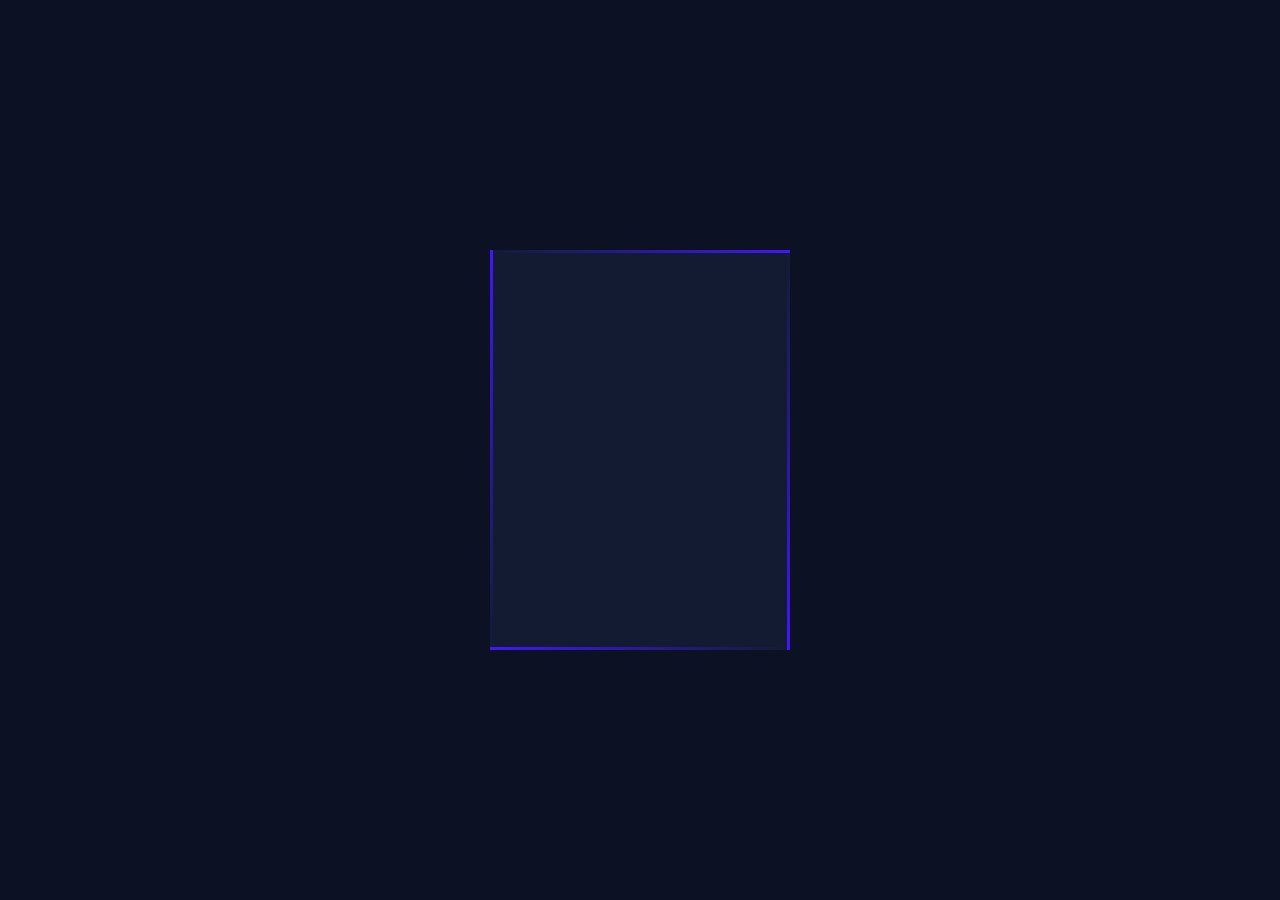
==== border animation/borde.html @ 84bb1669 "border animation" ====
<!DOCTYPE html>
<html lang="en">
<head>
    <meta charset="UTF-8">
    <meta http-equiv="X-UA-Compatible" content="IE=edge">
    <meta name="viewport" content="width=device-width, initial-scale=1.0">
    <title>Document</title>
    <link rel="stylesheet" href="style.css">
</head>
<body>
    <div class="card">
        <span></span>
        <span></span>
        <span></span>
        <span></span>
    </div>
</body>
</html>
---- border animation/style.css ----
*{
    margin: 0;
    padding: 0;
    box-sizing: border-box;
}

body{
    display: flex;
    justify-content: center;
    align-items: center;
    min-height: 100vh;
    background: #0c1123;
}

.card{
    position: relative;
    background: #131b33;
    width: 300px;
    height: 400px;
    overflow: hidden;
}

.card span:nth-child(1){
    position: absolute;
    top: 0;
    left: 0;
    width: 100%;
    height: 3px;
    background: linear-gradient(to right, transparent, #4117fd);
    animation: animate_one 2s linear infinite;
}

@keyframes animate_one{
    0%{
        transform: translateX(-100%);
    }
    100%{
        transform: translateX(100%);
    }
}
.card span:nth-child(2){
    position: absolute;
    bottom: 0;
    right: 0;
    width: 3px;
    height: 100%;
    background: linear-gradient(to bottom, transparent, #4117fd);
    animation: animate_two 2s linear infinite;
    animation-delay: 1s;
}

@keyframes animate_two{
    0%{
        transform: translateY(-100%);
    }
    100%{
        transform: translateY(100%);
    }
}
.card span:nth-child(3){
    position: absolute;
    bottom: 0;
    left: 0;
    width: 100%;
    height: 3px;
    background: linear-gradient(to left, transparent, #4117fd);
    animation: animate_three 2s linear infinite;
}

@keyframes animate_three{
    0%{
        transform: translateX(100%);
    }
    100%{
        transform: translateX(-100%);
    }
}
.card span:nth-child(4){
    position: absolute;
    top: 0;
    left: 0;
    width: 3px;
    height: 100%;
    background: linear-gradient(to top, transparent, #4117fd);
    animation: animate_four 2s linear infinite;
    animation-delay: 1s;
}

@keyframes animate_four{
    0%{
        transform: translateY(100%);
    }
    100%{
        transform: translateY(-100%);
    }
}
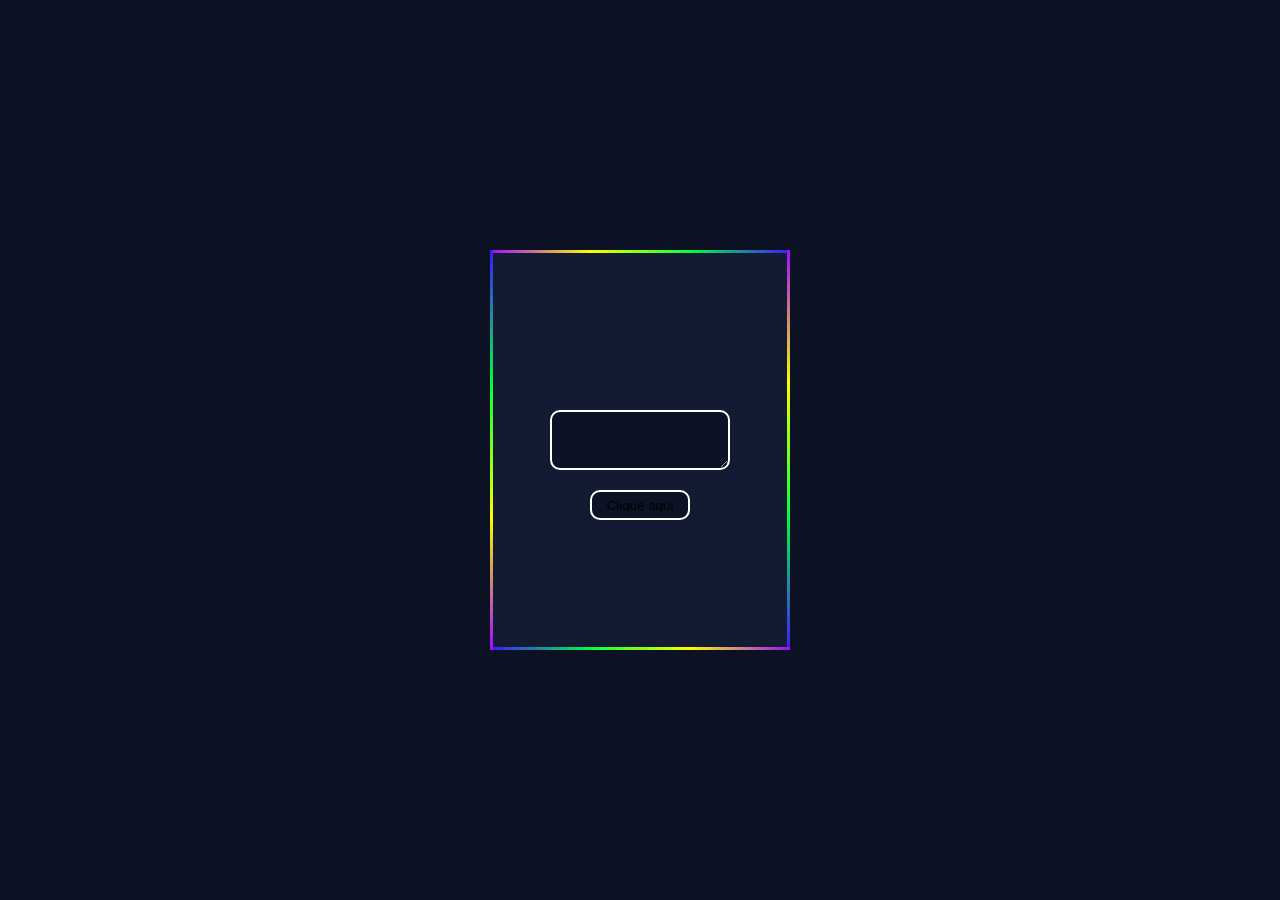
==== commit b257e688: "nova função de fala" ====
--- a/border animation/borde.html
+++ b/border animation/borde.html
@@ -13,6 +13,20 @@
         <span></span>
         <span></span>
         <span></span>
+        <textarea type="text" id="text"></textarea>
+        <button id="meuBotao">Clique aqui</button>
+       <script>
+           var meuBotao = document.getElementById("meuBotao");
+           meuBotao.addEventListener("click", function () {
+               var elemento = document.getElementById("text").value;
+               var msg = new SpeechSynthesisUtterance();
+               msg.text = elemento;
+               msg.lang = "pt-BR";
+               msg.volume = 0.5;
+               window.speechSynthesis.speak(msg);
+           });
+   
+       </script>
     </div>
 </body>
 </html>--- a/border animation/style.css
+++ b/border animation/style.css
@@ -26,7 +26,7 @@
     left: 0;
     width: 100%;
     height: 3px;
-    background: linear-gradient(to right, transparent, #4117fd);
+    background: linear-gradient(to right,#9e0dff, #fbff00, #00ff40, #4117fd);
     animation: animate_one 2s linear infinite;
 }
 
@@ -44,7 +44,7 @@
     right: 0;
     width: 3px;
     height: 100%;
-    background: linear-gradient(to bottom, transparent, #4117fd);
+    background: linear-gradient(to bottom,#9e0dff, #fbff00,  #00ff40, #4117fd);
     animation: animate_two 2s linear infinite;
     animation-delay: 1s;
 }
@@ -63,7 +63,7 @@
     left: 0;
     width: 100%;
     height: 3px;
-    background: linear-gradient(to left, transparent, #4117fd);
+    background: linear-gradient(to left,#9e0dff, #fbff00, #00ff40, #4117fd);
     animation: animate_three 2s linear infinite;
 }
 
@@ -81,7 +81,7 @@
     left: 0;
     width: 3px;
     height: 100%;
-    background: linear-gradient(to top, transparent, #4117fd);
+    background: linear-gradient(to top,#9e0dff, #fbff00,  #00ff40, #4117fd);
     animation: animate_four 2s linear infinite;
     animation-delay: 1s;
 }
@@ -95,3 +95,32 @@
     }
 }
 
+#text{
+    position: absolute;
+    left: 50%;
+    top: 40%;
+    transform: translate(-50%);
+    height: 60px;
+    border-radius: 10px;
+    background-color: #0c1123d0;
+    border: solid white 2px;
+    color: white;
+}
+
+#meuBotao{
+    position: absolute;
+    left: 50%;
+    top: 60%;
+    transform: translate(-50%);
+    height: 30px;
+    width: 100px;
+    border-radius: 10px;
+    background-color: #0c1123d0;
+    border: solid white 2px;
+}
+
+#meuBotao:active{
+    background-color: #4117fd;
+}
+
+
